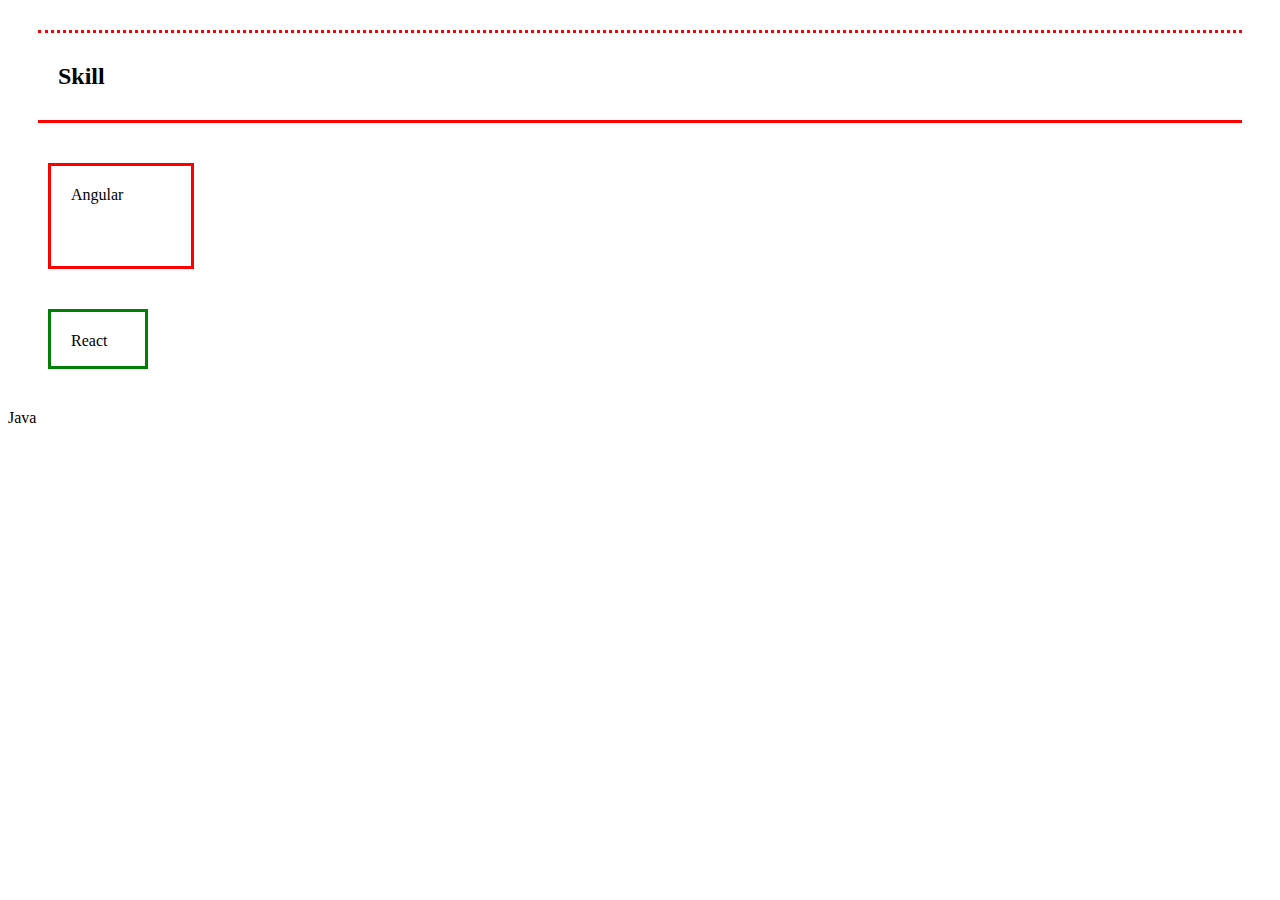
==== cssbox-model.html @ e3cb238b "cssbox" ====
<!DOCTYPE html>
<html lang="en">
  <head>
    <meta charset="UTF-8" />
    <meta name="viewport" content="width=device-width, initial-scale=1.0" />
    <title>Box Model</title>
    <style>
        h2{
             border-top-style: dotted;
            border-bottom-style: solid;
            border-width: 3px;
            border-color: red; 
            /*short hand prop=> border: 3px solid red;*/
            padding:30px 20px;
            margin: 30px;
        }
        #ang{
            box-sizing: content-box;
            border: 3px solid red;
            padding: 20px;
            width: 100px;
            height: 60px;
            margin: 40px;

        }
        #react{
            box-sizing: border-box;  
            border: 3px solid green;
            padding: 20px;
            width: 100px;
            height: 60px;
            margin: 40px;
        }
    </style>
  </head>
  <body>
    <h2>Skill</h2>
    <p id="ang">Angular</p>
    <p id="react">React</p>
    <p>Java</p>

  </body>
</html>
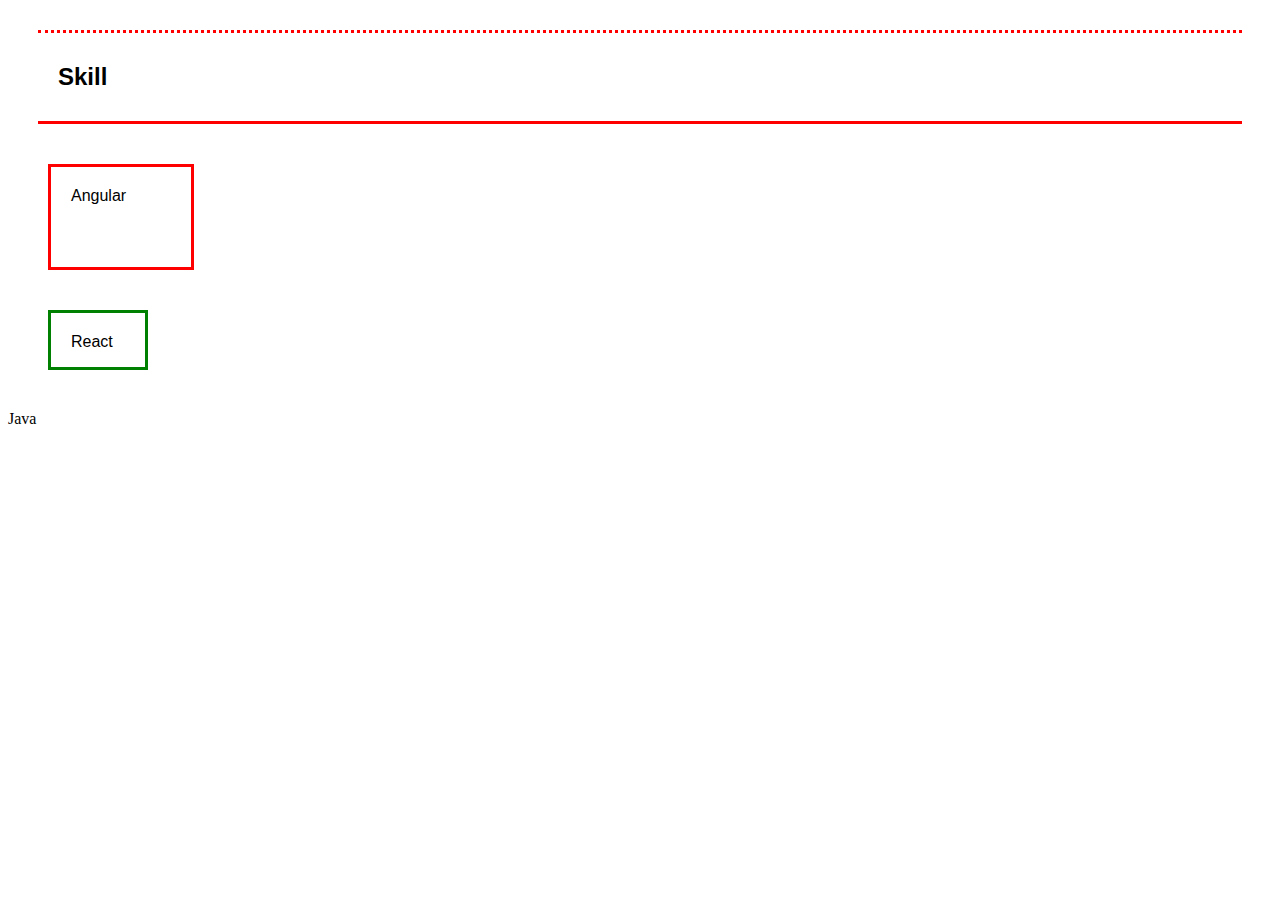
==== commit 8fedf7ba: "cssbox model" ====
--- a/cssbox-model.html
+++ b/cssbox-model.html
@@ -13,6 +13,7 @@
             /*short hand prop=> border: 3px solid red;*/
             padding:30px 20px;
             margin: 30px;
+            font-family: 'Roboto', sans-serif;
         }
         #ang{
             box-sizing: content-box;
@@ -21,6 +22,7 @@
             width: 100px;
             height: 60px;
             margin: 40px;
+            font-family: 'Roboto', sans-serif;
 
         }
         #react{
@@ -30,6 +32,7 @@
             width: 100px;
             height: 60px;
             margin: 40px;
+            font-family: 'Roboto', sans-serif;
         }
     </style>
   </head>
